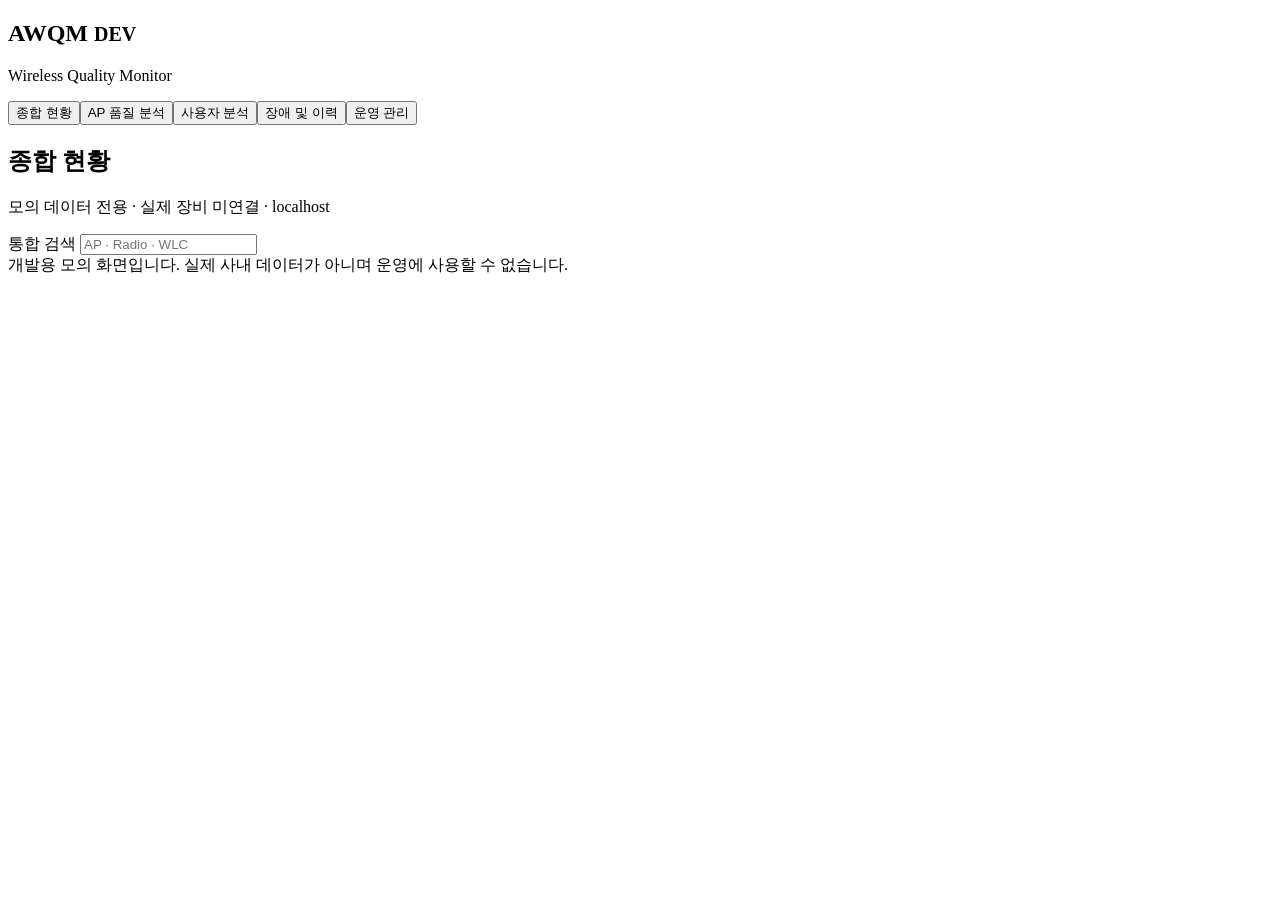
==== awqm/static/index.html @ 0150f84c "Implement AWQM development foundation and Windows build pipeline" ====
<!doctype html><html lang="ko"><head><meta charset="utf-8"><meta name="viewport" content="width=device-width,initial-scale=1"><title>AWQM 개발용 모의 화면</title><link rel="stylesheet" href="/style.css"></head>
<body><aside><h1>AWQM <small>DEV</small></h1><p>Wireless Quality Monitor</p><nav id="nav"><button data-view="overview" aria-current="page">종합 현황</button><button data-view="ap">AP 품질 분석</button><button data-view="client">사용자 분석</button><button data-view="events">장애 및 이력</button><button data-view="admin">운영 관리</button></nav></aside><main><header><div><h2 id="heading">종합 현황</h2><p>모의 데이터 전용 · 실제 장비 미연결 · localhost</p></div><label>통합 검색 <input id="search" type="search" placeholder="AP · Radio · WLC" autocomplete="off"></label></header><div class="notice">개발용 모의 화면입니다. 실제 사내 데이터가 아니며 운영에 사용할 수 없습니다.</div><div id="content" aria-live="polite"></div><section id="detail" hidden><h3>Radio 상세</h3><div id="detailBody"></div><button id="close">닫기</button></section></main><script src="/app.js" defer></script></body></html>
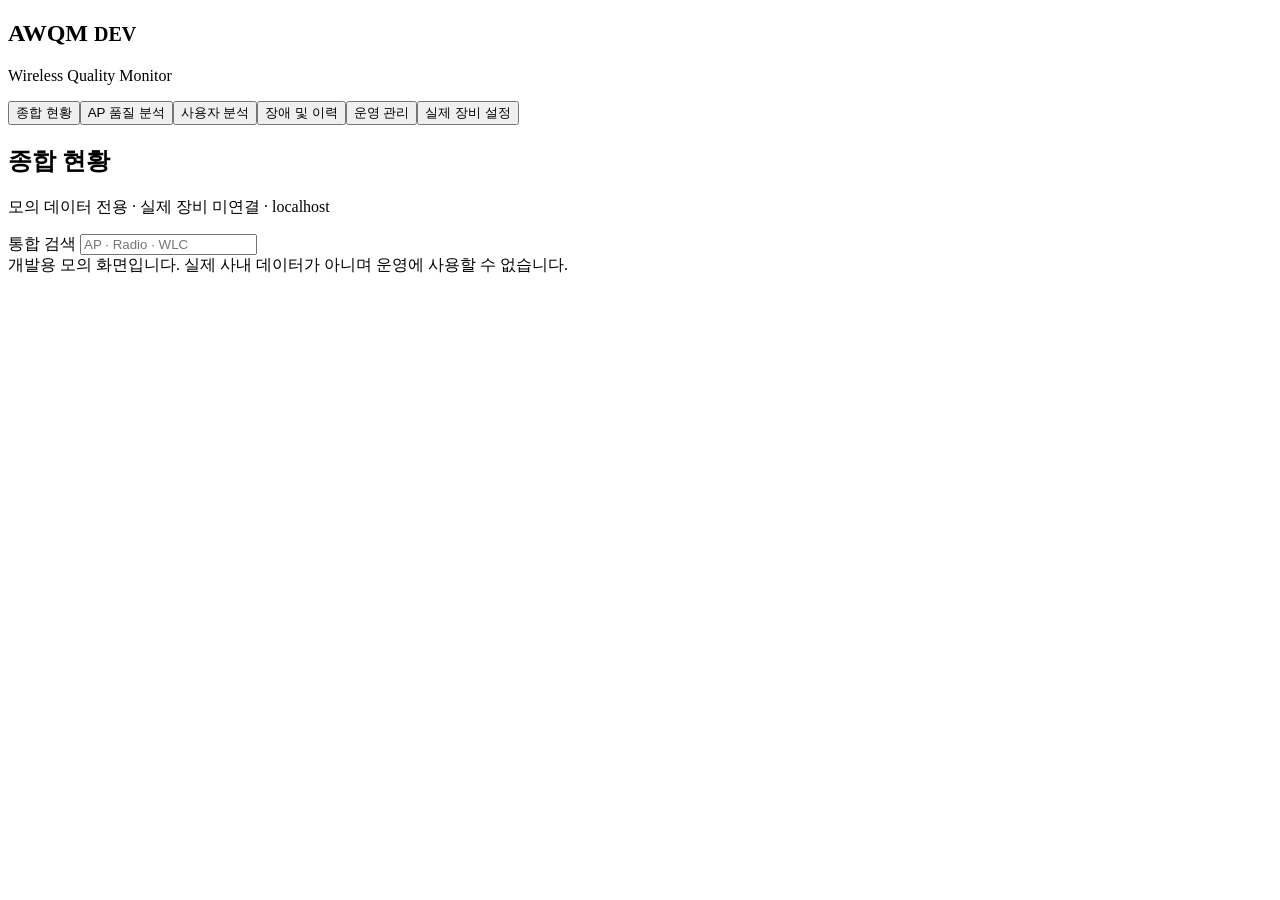
==== commit aada9db3: "Add in-app controller settings and live wireless observations for 0.46.0 [awqm-full]" ====
--- a/awqm/static/index.html
+++ b/awqm/static/index.html
@@ -1,2 +1,2 @@
 <!doctype html><html lang="ko"><head><meta charset="utf-8"><meta name="viewport" content="width=device-width,initial-scale=1"><title>AWQM 개발용 모의 화면</title><link rel="stylesheet" href="/style.css"></head>
-<body><aside><h1>AWQM <small>DEV</small></h1><p>Wireless Quality Monitor</p><nav id="nav"><button data-view="overview" aria-current="page">종합 현황</button><button data-view="ap">AP 품질 분석</button><button data-view="client">사용자 분석</button><button data-view="events">장애 및 이력</button><button data-view="admin">운영 관리</button></nav></aside><main><header><div><h2 id="heading">종합 현황</h2><p>모의 데이터 전용 · 실제 장비 미연결 · localhost</p></div><label>통합 검색 <input id="search" type="search" placeholder="AP · Radio · WLC" autocomplete="off"></label></header><div class="notice">개발용 모의 화면입니다. 실제 사내 데이터가 아니며 운영에 사용할 수 없습니다.</div><div id="content" aria-live="polite"></div><section id="detail" hidden><h3>Radio 상세</h3><div id="detailBody"></div><button id="close">닫기</button></section></main><script src="/app.js" defer></script></body></html>+<body><aside><h1>AWQM <small>DEV</small></h1><p>Wireless Quality Monitor</p><nav id="nav"><button data-view="overview" aria-current="page">종합 현황</button><button data-view="ap">AP 품질 분석</button><button data-view="client">사용자 분석</button><button data-view="events">장애 및 이력</button><button data-view="admin">운영 관리</button><button type="button" id="device-settings">실제 장비 설정</button></nav><div role="status" id="device-settings-status"></div></aside><main><header><div><h2 id="heading">종합 현황</h2><p>모의 데이터 전용 · 실제 장비 미연결 · localhost</p></div><label>통합 검색 <input id="search" type="search" placeholder="AP · Radio · WLC" autocomplete="off"></label></header><div class="notice">개발용 모의 화면입니다. 실제 사내 데이터가 아니며 운영에 사용할 수 없습니다.</div><div id="content" aria-live="polite"></div><section id="detail" hidden><h3>Radio 상세</h3><div id="detailBody"></div><button id="close">닫기</button></section></main><script src="/app.js" defer></script></body></html>
